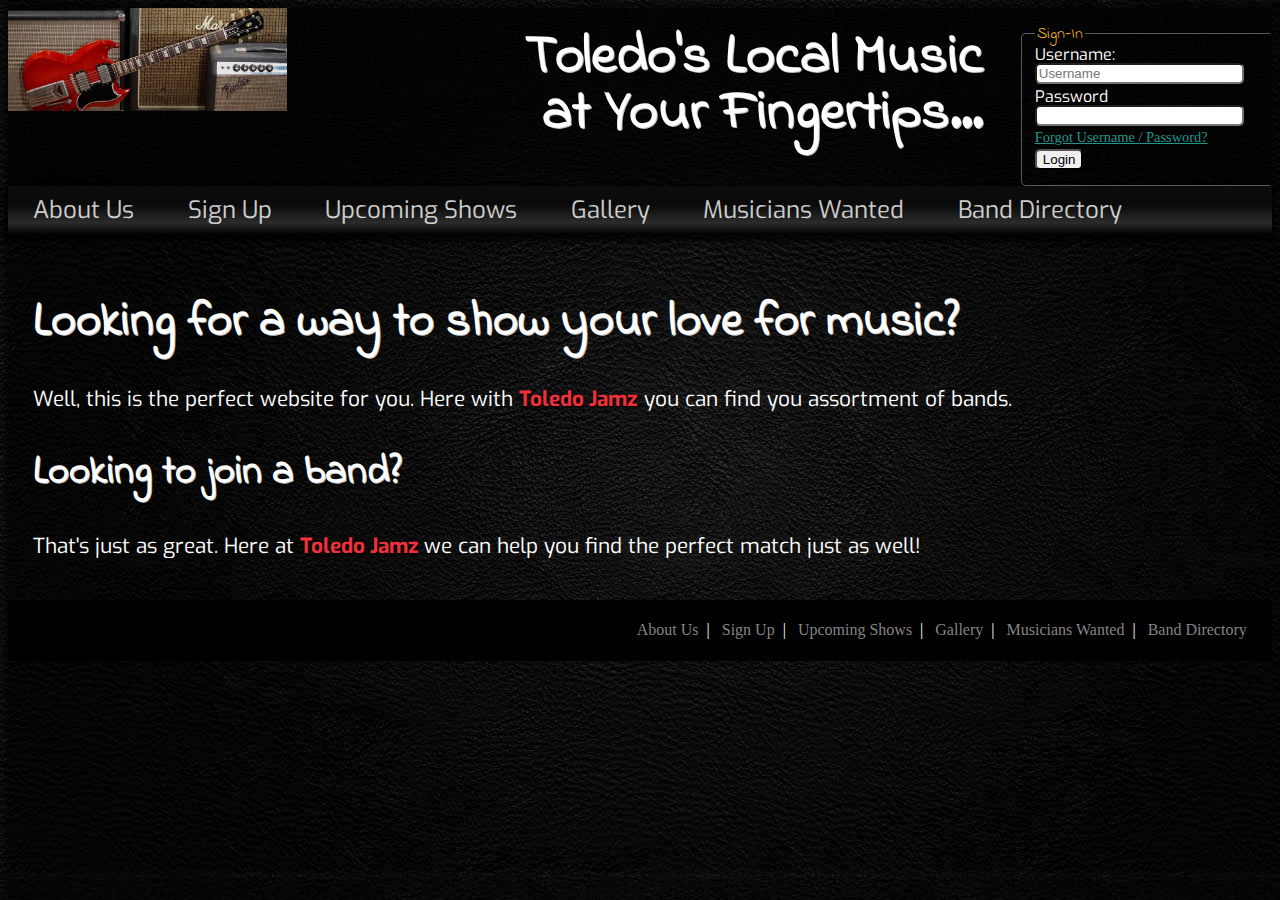
==== index.html @ e3028ca1 "Prototype" ====
<!DOCTYPE html>
<html lang="en">
	<head>
		<meta charset="utf-8">
		<title>Toledo Jamz. Your local music connection!</title>
		<meta name="description" content="Toledo's Local Music Connection">
		<meta name="author" content="Alyssa Spencer">
		<meta name="viewport" content="width=device-width, initial-scale=1.0">
		<link rel="stylesheet" href="css/style.css">
		<link href='http://fonts.googleapis.com/css?family=Indie+Flower|Exo:400,900' rel='stylesheet' type='text/css'>
	</head>
	<body>
		<header id="header">
			<div id="logo">
				<a href="index.html#about_us"><img src ="images/logo.jpg" alt="Toledo Jamz..." title="Toledo's local music connection!"/></a>
			</div> 
			<div id="slogan">
				<h2>Toledo's Local Music at Your Fingertips...</h2>
			</div>
			
			<div id="login">														
				<form name="login" action="index.html" method="post">
					<fieldset>
						<legend>Sign-In</legend>
						<label for="username">Username:</label>
						<input type="text" name="username" id="username" placeholder="Username"/>
						<label for="password">Password</label>
						<input type="password" name="password" id="password"/>
						<span>
							<a href="forgot_username.html">Forgot Username / Password?</a>
						</span>						
						<input type="submit" name="login_submit" value="Login" />
					</fieldset>
				</form>
			</div>
			<div class="clearFloat"></div>
		</header>					
		<div id="top_nav">	
			<nav>
				<ul>
					<li><a href="aboutus.html" title="About Us">About Us</a></li>						
					<li><a href="signup.html" title="Sign Up">Sign Up</a></li>
					<li><a href="upcomingshows.html" title="Upcoming Shows">Upcoming Shows</a></li>
					<li><a href="gallery.html" title="Gallery">Gallery</a></li>
					<li><a href="musicianswanted.html" title="Musicians Wanted">Musicians Wanted</a></li>
					<li><a href="banddirectory.html" title="Band Directory">Band Directory</a></li>
				</ul>
			</nav>
		</div>
			<h1> Looking for a way to show your love for music? </h1>
			<p> Well, this is the perfect website for you. Here with <strong>Toledo Jamz</strong> you can find you assortment of bands.</p>

			<h2>Looking to join a band?</h2>

			<p> That's just as great. Here at <strong> Toledo Jamz </strong> we can help you find the perfect match just as well! </p>
		<footer>
			<nav>
				<ul>
					<li><a href="aboutus.html" title="About Us">About Us</a>&nbsp;&nbsp;|&nbsp;&nbsp;</li>
					<li><a href="signup.html" title="Sign Up">Sign Up</a>&nbsp;&nbsp;|&nbsp;&nbsp;</li>
					<li><a href="upcomingshows.html" title="Upcoming Shows">Upcoming Shows</a>&nbsp;&nbsp;|&nbsp;&nbsp;</li>
					<li><a href="gallery.html" title="Gallery">Gallery</a>&nbsp;&nbsp;|&nbsp;&nbsp;</li>
					<li><a href="musicianswanted.html" title="Musicians Wanted">Musicians Wanted</a>&nbsp;&nbsp;|&nbsp;&nbsp;</li>
					<li><a href="banddirectory.html" title="Band Directory">Band Directory</a></li>
				</ul>
			</nav>
		</footer> 
	</body>
</html>
---- css/style.css ----
* http://meyerweb.com/eric/tools/css/reset/ 
v2.0 | 20110126
License:none (public domain)
*/
html,body,div,span,applet,object,iframe,
h1,h2,h3,h4,h5,h6,p,blockquote,pre,
a,abbr,acronym,address,big,cite,code,
del,dfn,em,img,ins,kbd,q,s,samp,
small,strike,strong,sub,sup,tt,var,
b,u,i,center,
dl,dt,dd,ol,ul,li,
fieldset,form,label,legend,
table,caption,tbody,tfoot,thead,tr,th,td,
article,aside,canvas,details,embed,
figure,figcaption,footer,header,hgroup,
menu,nav,output,ruby,section,summary,
time,mark,audio,video{margin:0;padding:0;border:0;font-size:100%;font:inherit;vertical-align:baseline;}
/* HTML5 display-role reset for older browsers */
article,aside,details,figcaption,figure,
footer,header,hgroup,menu,nav,section{display:block;}
body{line-height:1;color:#ffffff;background:#000 url('../images/black_leather.jpg') top left repeat fixed;}
ul{list-style:none;}
ol{text-align:justify;}
blockquote,q{quotes:none;}
blockquote:before,blockquote:after,
q:before,q:after{content:'';content:none;}
table{border-collapse:collapse;border-spacing:0;}
/******************************
END:CSS Reset
******************************/
img{max-width:100%;}
h1,h2,h3{font-family:'Indie Flower',cursive;margin:0 0 0 2%;text-shadow:1px 1px 0 #c1c1c1;}
h1{font-size:3em;}
h2{font-size:2.5em;}
h3{font-size:2em;}
p{font-family:'Exo',sans-serif;font-size:1.3em;text-indent:2%;margin:3% 0;line-height:1.5em;}
p.left{width:40%;margin-left:2%;}
p.right{float:right;width:40%;margin-right:6.5%}
header.right{float:right;margin-right:2%;}
hr{margin:0;color:rgba(255,255,255,.8);-webkit-box-shadow:0px 4px 4px 3px rgba(0,0,0,.6);box-shadow:0px 4px 4px 3px rgba(0,0,0,.6);}
em{color:#f48632;}
strong{color:#f0313b;text-shadow:1px 2px 2px #000;}
legend{font-family:'Indie Flower',cursive;color:#f4b132;margin-top:2%;background:none;}
fieldset{border:1px solid rgba(150,150,150,.6);border-right:none;-webkit-border-radius:5px 0px 0px 5px;border-radius:5px 0px 0px 5px;margin-top:7%;padding-left:5%;}
label{float:left;clear:both;font-family:'Exo',sans-serif;}
input,select{margin-bottom:2%;float:left;clear:both;-webkit-border-radius:5px;border-radius:5px;}

input[type="checkbox"]{clear:none;}
article{width:45%;margin:2%;}
section header{margin:5% 0 0 2%;}
aside{float:right;width:30%;padding:2%;margin:0 5%;}
#header{background:rgba(0,0,0,.5);overflow:hidden;}
#logo{width:22.083333333333%;margin:0;padding:0;float:left;}
#logo a img{opacity:.9;}
#slogan{width:57.916666666667%;float:left;margin:0;padding:0;}
#slogan h2{width:65%;float:right;text-align:right;margin:3% 5% 0 0;font-size:3.5em;}
#login{width:20%;float:left;margin:0;padding:0;}
#login input[type="text"],#login input[type="password"]{width:90%;}
#login span{float:left;clear:both;margin-bottom:2%;font-size:.9em;}
#login span a{color:#1f968d;}
#login span a:hover{color:#2d706c;text-decoration:none;}
#top_nav ul{width:98%;margin:0 0 5% 0;padding:1%;background:#000000;/* Old browsers */
background:-moz-linear-gradient(top,#000000 0%,#0c0c0c 1%,#0a0a0a 39%,#2b2b2b 75%,#000000 100%);/* FF3.6+ */
background:-webkit-gradient(linear,left top,left bottom,color-stop(0%,#000000),color-stop(1%,#0c0c0c),color-stop(39%,#0a0a0a),color-stop(75%,#2b2b2b),color-stop(100%,#000000));/* Chrome,Safari4+ */
background:-webkit-linear-gradient(top,#000000 0%,#0c0c0c 1%,#0a0a0a 39%,#2b2b2b 75%,#000000 100%);/* Chrome10+,Safari5.1+ */
background:-o-linear-gradient(top,#000000 0%,#0c0c0c 1%,#0a0a0a 39%,#2b2b2b 75%,#000000 100%);/* Opera 11.10+ */
background:-ms-linear-gradient(top,#000000 0%,#0c0c0c 1%,#0a0a0a 39%,#2b2b2b 75%,#000000 100%);/* IE10+ */
background:linear-gradient(top,#000000 0%,#0c0c0c 1%,#0a0a0a 39%,#2b2b2b 75%,#000000 100%);/* W3C */
filter:progid:DXImageTransform.Microsoft.gradient( startColorstr='#000000',endColorstr='#000000',GradientType=0 );/* IE6-9 */
-webkit-box-shadow:0px 4px 4px 3px rgba(0,0,0,.6);box-shadow:0px 4px 4px 3px rgba(0,0,0,.6);}
#top_nav ul li{display:inline;list-style-type:none;margin:0 2% 0 0;padding:0;font-family:'Exo',sans-serif;font-size:1.5em;}
#top_nav ul li a{color:rgba(255,255,255,.8);text-decoration:none;padding:0 1%;}
#top_nav ul li a:hover{background:rgba(255,255,255,.6);color:#f4b132;text-shadow:1px 1px 0 #000000;}
#about_us{height:700px;}
.page_section{height:875px;padding:0;margin:0 auto;width:100%;position:relative;border-bottom:1px solid rgba(0,0,0,0.4);}
.about_us_benefits{width:20%;float:left;margin:5% 0 5% 8%;}
.about_us_benefits li{font-family:'Exo',sans-serif;font-size:1em;}
.about_us_benefits h3{font-size:3em;font-weight:bold;text-decoration:underline;margin-left:0;}
#instruments_container{float:right;margin:0 10%;width:37.6875%;/*603px /1440px*/}
#musician_container{float:right;margin:2% 9% 0 0;width:19.444444444444%;}
#singer_container{float:right;margin:1% 8% 0 0;width:20.833333333333%;}
#sign_up{background:url('../images/black_mesh.jpg') top left no-repeat;padding:0;}
#sign_up h1,#sign_up h2{width:40%;}
#sign_up h1{margin-top:5.5%;}
#sign_up p.left{margin-left:5%;width:50%;position:relative;top:5%;}
#sign_up aside{float:left;margin:4.5% 10% 2.5% 5%;background:rgba(244,234,50,.3);position:relative;top:5%;left:-5%;z-index:1}
#sign_up #form_container{position:relative;width:17.2%;padding:1%;float:left;margin:4.5% 0 0 2%;background:rgba(31,150,141,.6);z-index:2;}
#form_container label{margin:1%;}
#form_container form input[type="text"],#form_container input[type="password"],select{width:98%;margin-bottom:6%;}
#form_container form input[type="submit"]{margin-top:6%;}
#form_container h3{font-size:2.2em;margin-bottom:8%;}
#upcoming_shows_gallery{background:url('../images/black_diamond.jpg') 0 0 repeat fixed;padding-top:3%;}
#upcoming_shows h1{margin-top:2%;}
#musicians_wanted_directory{height:675px;}
table{float:right;margin-right:2%;width:45%;clear:right;font-family:'Exo',sans-serif;text-align:center;font-size:1.5em;line-height:2em;background:rgba(255,255,255,.1);text-shadow:1px 1px 1px #000;overflow:hidden;}
.table_left{float:left;margin:0 0 0 2%;}
table tr:hover{background:rgba(255,255,255,.3);}
#upcoming_shows,#upcoming_shows_gallery h1{float:right;margin-right:2%;}
#upcoming_shows p{margin-top:-2%;}
#gallery_container{float:right;width:35.3%;margin-top:3%;margin-right:7%;}
#gallery_container ul li{float:left;margin:4% 1%;opacity:.7;}
#gallery_container ul li:hover{opacity:1;}
#gallery h1,#gallery h2{float:left;margin-left:2%;margin-top:2%;clear:both;}
#gallery p.left{float:left;clear:left;}
#band_directory table{float:left;margin-top:-20%;}
#band_directory p.right{float:right;clear:right;}
footer{width:100%;position:absolute;bottom:0;padding:.5% 0;background:rgba(0,0,0,.9);overflow:hidden;position:relative;z-index:3;}
footer span{color:rgba(255,255,255,.7);}
footer ul{float:right;margin-right:2%;}
footer ul li{display:inline;}
footer ul li a{color:rgba(150,150,150,.9);text-decoration:none;}
footer ul li a:hover{color:rgba(255,255,255,1);}
/***************************
Non-semantic effects
***************************/
.clearFloat{clear:both}
.dropshadow{-webkit-box-shadow:0px 4px 4px 3px rgba(0,0,0,.6);box-shadow:0px 4px 4px 3px rgba(0,0,0,.6);}
.rounded{-webkit-border-radius:5px;border-radius:5px;}
/***************************
Media Queries
***************************/
@media screen and (min-width:768px) and (max-width:1024px){#slogan h2{font-size:2em;}
#top_nav ul li{font-size:1.2em;}
p{font-size:1.1em;}
#gallery_container{width:55%;margin-right:0;}
table{font-size:1.1em;}
footer{font-size:.8em;}
#sign_up{height:800px;}

}
@media screen and (min-width:480px) and (max-width:767px){#slogan h2{font-size:2em;}
#top_nav ul li{font-size:1em;}
#instruments_container{width:50%;}
article{width:98%;margin:2% auto;}
.about_us_benefits{width:25%;margin-bottom:0;}
.about_us_benefits h3{font-size:1.4em;}
.about_us_benefits li{text-align:left;}
h1{font-size:2em;margin:8% 0 0 0;}
h2{font-size:1.8em;margin:0;}
#sign_up aside p{font-size:.8em;}
#sign_up label{font-size:.8em;}
table{float:left;width:98%;margin:2% auto;}
#upcoming_shows h1{width:100%;text-align:right;}
#upcoming_shows p.left{width:98%;margin:2% auto;}
#gallery_container{width:100%;margin:2% auto;float:none;clear:none;background:#ff0000;clear:both;}
#gallery p.left{width:98%;margin:0 auto;}
#gallery ul li{margin:3%;}
#musicians_wanted_directory p.left,#musicians_wanted_directory p.right{float:left;width:98%;padding:1%;margin:0 auto;}
#band_directory table{margin-top:0;}
p{font-size:1em;}
footer nav ul{display:none;}
#login label{font-size:.8em;}
#login span{display:none;}
#sign_up{height:700px;}

}
@media screen and (max-width:479px){article,p,p.left,p.right{font-size:.8em;width:90%;float:left;clear:both;}
p.left,p.right{margin-top:2%;}
#top_nav ul li{display:block;width:100%;margin-bottom:2%;}
#top_nav ul li a{width:98%;}
#about_us{height:700px;}
#sign_up{height:600px;}
#upcoming_shows_gallery{height:650px;}
#instruments_container,#musician_container,#singer_container{display:none;}
#login{float:right;width:40%;position:absolute;top:0;right:0;}
#logo{width:40%;clear:left;}
#slogan{width:60%;clear:left;margin-bottom:1%;}
#slogan h2{width:90%;font-size:1.4em;margin:1.5% 0;text-align:left;padding:0;}
.about_us_benefits{float:none;width:90%;}
#sign_up p.left{float:none;width:90%;}
#sign_up h1,#sign_up h2{width:90%;}
#sign_up h1{margin-top:15%;}
#sign_up #form_container{width:45%;}
#sign_up aside{margin-top:-.1%;}
#gallery_container{display:none;}
table{font-size:1em;margin-bottom:4%;}
footer{font-size:.8em;}
footer nav ul{display:none;}
table{width:90%;}
#band_directory table{margin-top:5%;}
}
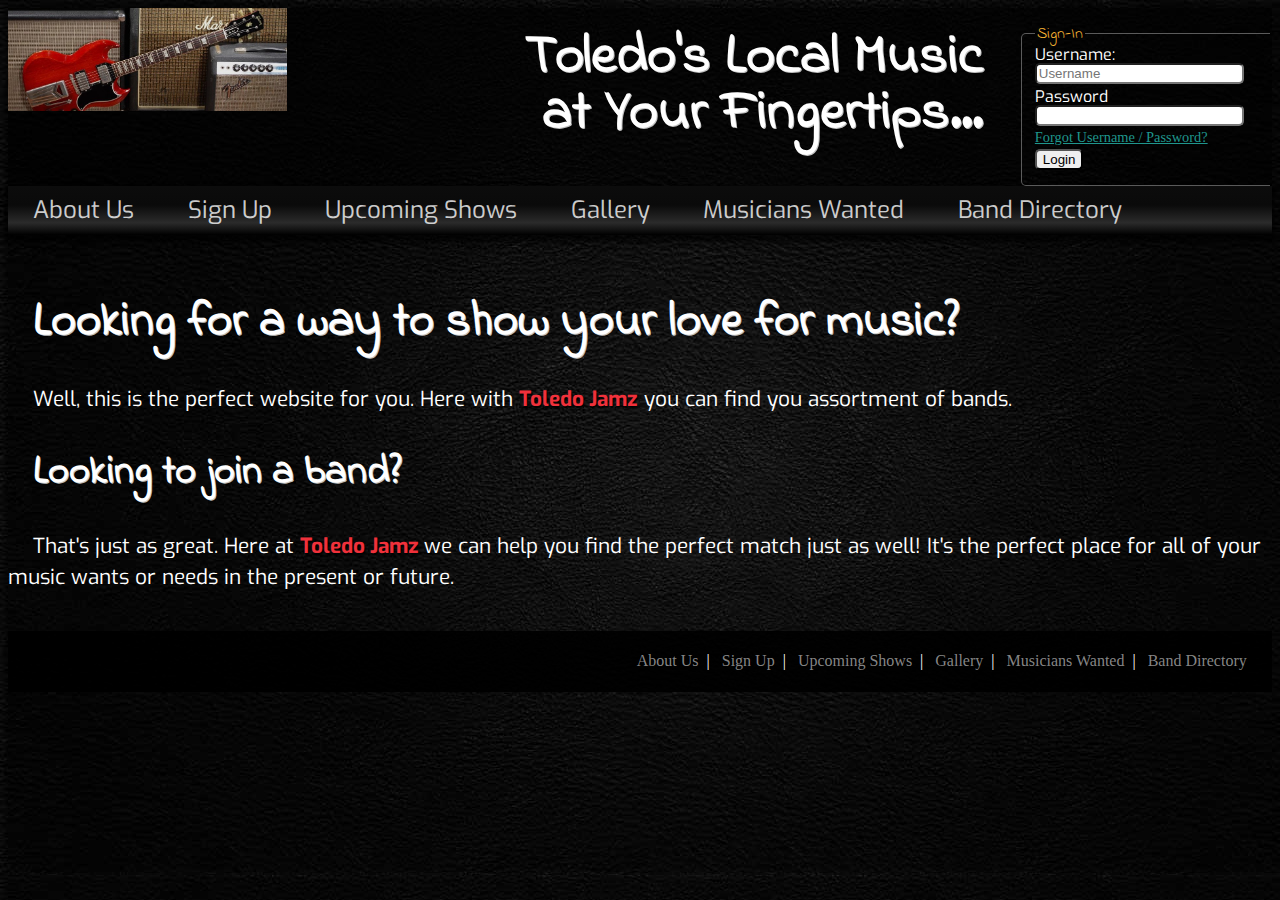
==== commit 12fcc36b: "Changes in files" ====
--- a/index.html
+++ b/index.html
@@ -8,11 +8,15 @@
 		<meta name="viewport" content="width=device-width, initial-scale=1.0">
 		<link rel="stylesheet" href="css/style.css">
 		<link href='http://fonts.googleapis.com/css?family=Indie+Flower|Exo:400,900' rel='stylesheet' type='text/css'>
+  		<link rel="stylesheet" href="css/main.css">
+  		<link rel="stylesheet" href="css/normalize.css">
+        <script src="js/modernizr.js"></script>
+        <script src="js/jquery.js"></script>
 	</head>
 	<body>
 		<header id="header">
 			<div id="logo">
-				<a href="index.html#about_us"><img src ="images/logo.jpg" alt="Toledo Jamz..." title="Toledo's local music connection!"/></a>
+				<a href="index.html"><img src ="images/logo.jpg" alt="Toledo Jamz..." title="Toledo's local music connection!"/></a>
 			</div> 
 			<div id="slogan">
 				<h2>Toledo's Local Music at Your Fingertips...</h2>
@@ -48,11 +52,12 @@
 			</nav>
 		</div>
 			<h1> Looking for a way to show your love for music? </h1>
-			<p> Well, this is the perfect website for you. Here with <strong>Toledo Jamz</strong> you can find you assortment of bands.</p>
+			<p> Well, this is the perfect website for you. Here with <strong>Toledo Jamz</strong> you can find you assortment of  bands.</p>
 
 			<h2>Looking to join a band?</h2>
 
-			<p> That's just as great. Here at <strong> Toledo Jamz </strong> we can help you find the perfect match just as well! </p>
+			<p> That's just as great. Here at <strong> Toledo Jamz </strong> we can help you find the perfect match just as well! It's the perfect place for all of your music wants or needs in the present or future.</p>
+
 		<footer>
 			<nav>
 				<ul>
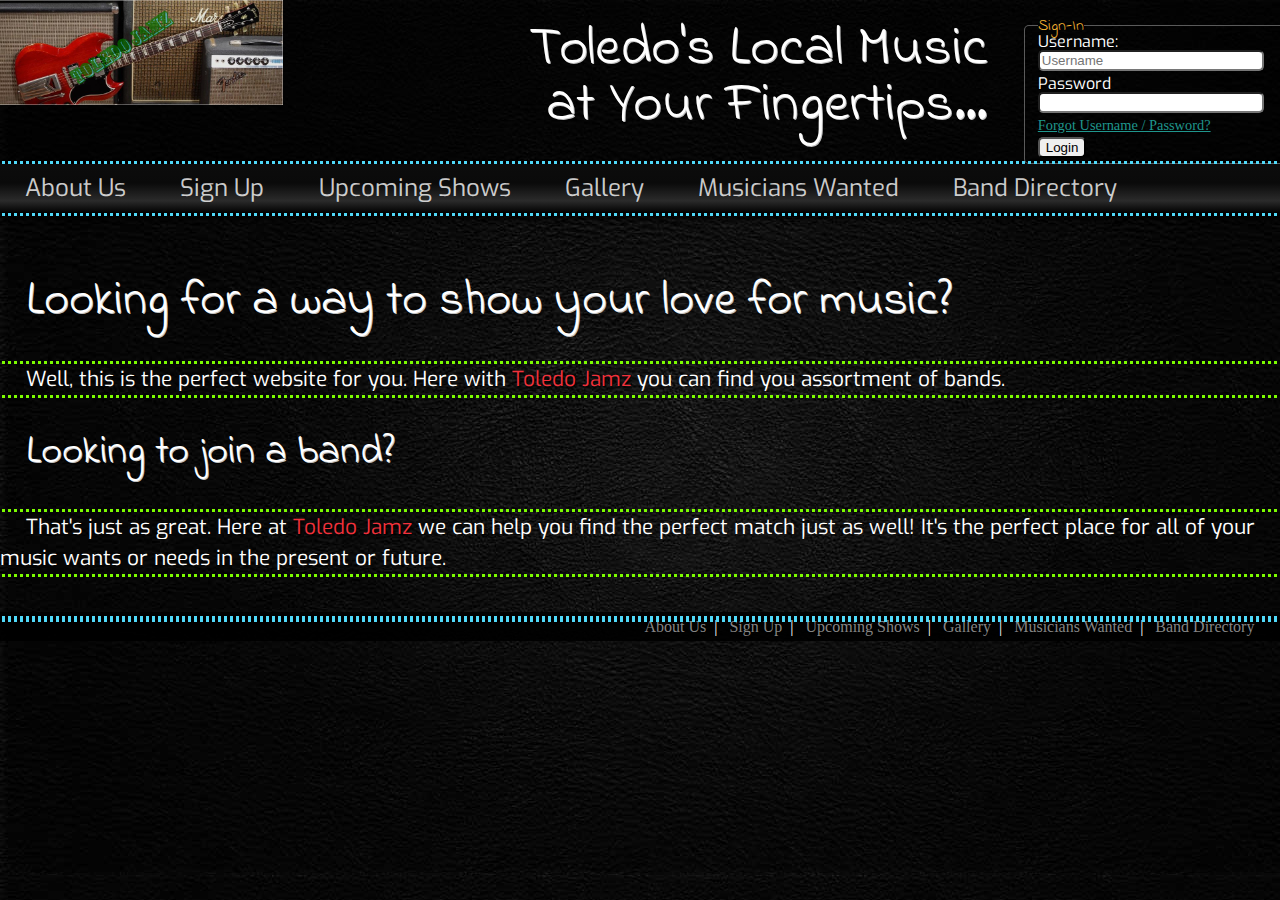
==== commit ca489f2f: "Project Updates" ====
--- a/index.html
+++ b/index.html
@@ -16,7 +16,7 @@
 	<body>
 		<header id="header">
 			<div id="logo">
-				<a href="index.html"><img src ="images/logo.jpg" alt="Toledo Jamz..." title="Toledo's local music connection!"/></a>
+				<a href="index.html"><img src ="images/logo.jpg" alt="Toledo Jamz..." title="Toledo's local music connection!"class="rotate"/></a>
 			</div> 
 			<div id="slogan">
 				<h2>Toledo's Local Music at Your Fingertips...</h2>
--- a/css/style.css
+++ b/css/style.css
@@ -1,7 +1,3 @@
-* http://meyerweb.com/eric/tools/css/reset/ 
-v2.0 | 20110126
-License:none (public domain)
-*/
 html,body,div,span,applet,object,iframe,
 h1,h2,h3,h4,h5,h6,p,blockquote,pre,
 a,abbr,acronym,address,big,cite,code,
@@ -29,6 +25,28 @@
 END:CSS Reset
 ******************************/
 img{max-width:100%;}
+.rotate{
+-webkit-transition-duration: 0.8s;
+-moz-transition-duration: 0.8s;
+-o-transition-duration: 0.8s;
+transition-duration: 0.8s;
+-webkit-transition-property: -webkit-transform;
+-moz-transition-property: -moz-transform;
+-o-transition-property: -o-transform;
+transition-property: transform;
+overflow:hidden;
+}
+
+.rotate:hover {
+-webkit-transform:rotate(360deg);
+-moz-transform:rotate(360deg);
+-o-transform:rotate(360deg);
+}
+
+nav {
+    outline-style: dotted;
+    outline-color: #50d9f9;
+}
 h1,h2,h3{font-family:'Indie Flower',cursive;margin:0 0 0 2%;text-shadow:1px 1px 0 #c1c1c1;}
 h1{font-size:3em;}
 h2{font-size:2.5em;}
@@ -36,6 +54,9 @@
 p{font-family:'Exo',sans-serif;font-size:1.3em;text-indent:2%;margin:3% 0;line-height:1.5em;}
 p.left{width:40%;margin-left:2%;}
 p.right{float:right;width:40%;margin-right:6.5%}
+p {outline-style: dotted;
+   outline-color: #7CFC00;
+}
 header.right{float:right;margin-right:2%;}
 hr{margin:0;color:rgba(255,255,255,.8);-webkit-box-shadow:0px 4px 4px 3px rgba(0,0,0,.6);box-shadow:0px 4px 4px 3px rgba(0,0,0,.6);}
 em{color:#f48632;}
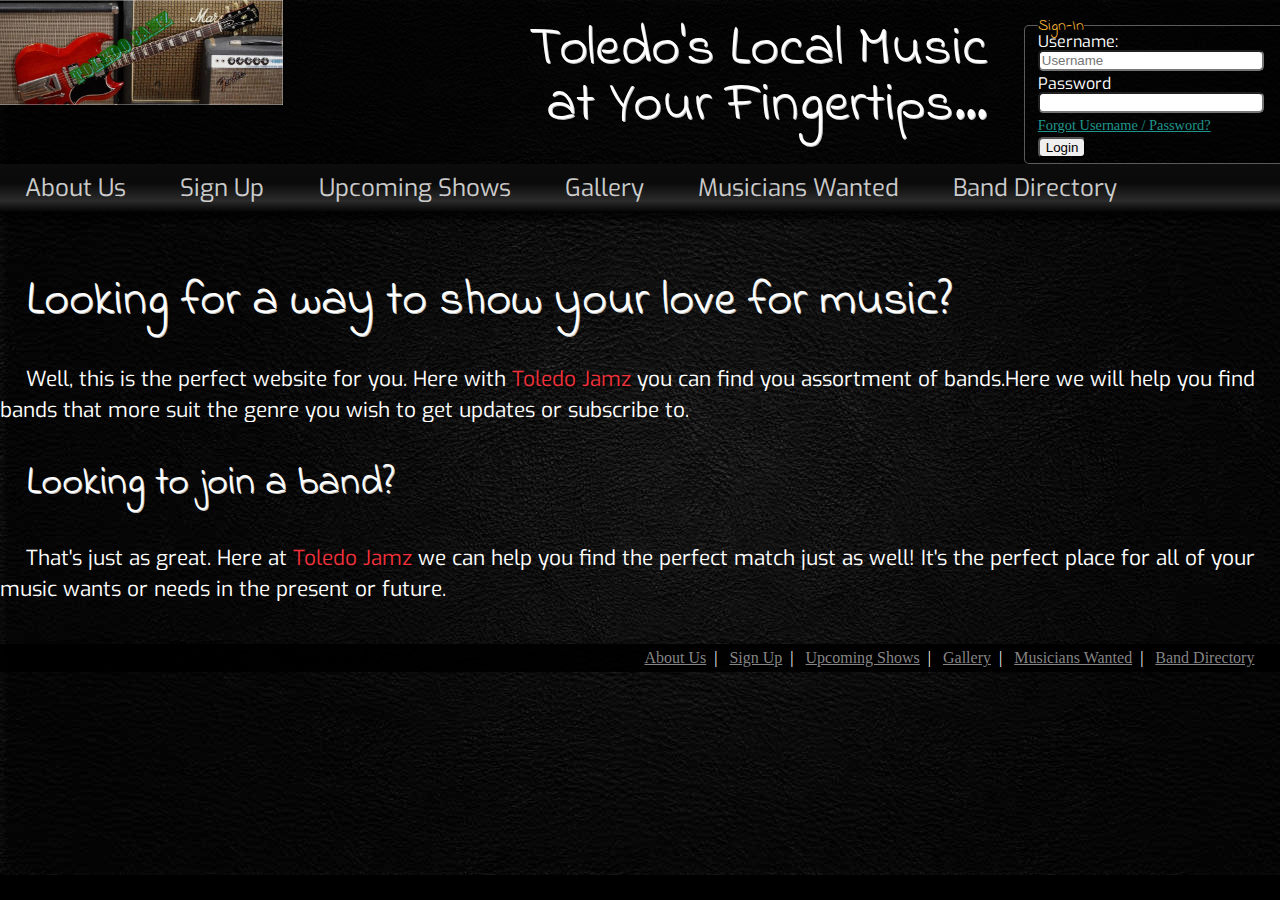
==== commit 1db03c9c: "Final Delivery" ====
--- a/index.html
+++ b/index.html
@@ -52,7 +52,7 @@
 			</nav>
 		</div>
 			<h1> Looking for a way to show your love for music? </h1>
-			<p> Well, this is the perfect website for you. Here with <strong>Toledo Jamz</strong> you can find you assortment of  bands.</p>
+			<p> Well, this is the perfect website for you. Here with <strong>Toledo Jamz</strong> you can find you assortment of  bands.Here we will help you find bands that more suit the genre you wish to get updates or subscribe to.</p>
 
 			<h2>Looking to join a band?</h2>
 
--- a/css/style.css
+++ b/css/style.css
@@ -1,202 +1,753 @@
-html,body,div,span,applet,object,iframe,
-h1,h2,h3,h4,h5,h6,p,blockquote,pre,
-a,abbr,acronym,address,big,cite,code,
-del,dfn,em,img,ins,kbd,q,s,samp,
-small,strike,strong,sub,sup,tt,var,
-b,u,i,center,
-dl,dt,dd,ol,ul,li,
-fieldset,form,label,legend,
-table,caption,tbody,tfoot,thead,tr,th,td,
-article,aside,canvas,details,embed,
-figure,figcaption,footer,header,hgroup,
-menu,nav,output,ruby,section,summary,
-time,mark,audio,video{margin:0;padding:0;border:0;font-size:100%;font:inherit;vertical-align:baseline;}
-/* HTML5 display-role reset for older browsers */
-article,aside,details,figcaption,figure,
-footer,header,hgroup,menu,nav,section{display:block;}
-body{line-height:1;color:#ffffff;background:#000 url('../images/black_leather.jpg') top left repeat fixed;}
-ul{list-style:none;}
-ol{text-align:justify;}
-blockquote,q{quotes:none;}
-blockquote:before,blockquote:after,
-q:before,q:after{content:'';content:none;}
-table{border-collapse:collapse;border-spacing:0;}
-/******************************
-END:CSS Reset
-******************************/
-img{max-width:100%;}
-.rotate{
--webkit-transition-duration: 0.8s;
--moz-transition-duration: 0.8s;
--o-transition-duration: 0.8s;
-transition-duration: 0.8s;
--webkit-transition-property: -webkit-transform;
--moz-transition-property: -moz-transform;
--o-transition-property: -o-transform;
-transition-property: transform;
-overflow:hidden;
+html, body, div, span, applet, object, iframe, h1, h2, h3, h4, h5, h6, p, blockquote, pre, a, abbr, acronym, address, big, cite, code, del, dfn, em, img, ins, kbd, q, s, samp, small, strike, strong, sub, sup, tt, var, b, u, i, center, dl, dt, dd, ol, ul, li, fieldset, form, label, legend, table, caption, tbody, tfoot, thead, tr, th, td, article, aside, canvas, details, embed, figure, figcaption, footer, header, hgroup, menu, nav, output, ruby, section, summary, time, mark, audio, video {
+	margin: 0;
+	padding: 0;
+	border: 0;
+	font-size: 100%;
+	font: inherit;
+	vertical-align: baseline;
+}
+
+article, aside, details, figcaption, figure, footer, header, hgroup, menu, nav, section {
+	display: block;
+}
+
+body {
+	line-height: 1;
+	color: $white;
+	background: $black url("../images/black_leather.jpg") top left repeat fixed;
+	height: 400px;
+	background-size: cover;
+	position: relative;
+	border-radius: 5px;
+}
+
+ul {
+	list-style: none;
+}
+
+ol {
+	text-align: justify;
+}
+
+blockquote, q {
+	quotes: none;
+}
+
+blockquote:before, blockquote:after, q:before, q:after {
+	content: '';
+	content: none;
+}
+
+table {
+	border-collapse: collapse;
+	border-spacing: 0;
+	float: right;
+	margin-right: 2%;
+	width: 45%;
+	clear: right;
+	font-family: Exo, sans-serif;
+	text-align: center;
+	font-size: 1.5em;
+	line-height: 2em;
+	background: $white_10;
+	text-shadow: 1px 1px 1px $black;
+	overflow: hidden;
+}
+
+img {
+	max-width: 100%;
+}
+
+.rotate {
+	transition-duration: 0.8s;
+	transition-property: transform;
+	overflow: hidden;
 }
 
 .rotate:hover {
--webkit-transform:rotate(360deg);
--moz-transform:rotate(360deg);
--o-transform:rotate(360deg);
-}
-
-nav {
-    outline-style: dotted;
-    outline-color: #50d9f9;
-}
-h1,h2,h3{font-family:'Indie Flower',cursive;margin:0 0 0 2%;text-shadow:1px 1px 0 #c1c1c1;}
-h1{font-size:3em;}
-h2{font-size:2.5em;}
-h3{font-size:2em;}
-p{font-family:'Exo',sans-serif;font-size:1.3em;text-indent:2%;margin:3% 0;line-height:1.5em;}
-p.left{width:40%;margin-left:2%;}
-p.right{float:right;width:40%;margin-right:6.5%}
-p {outline-style: dotted;
-   outline-color: #7CFC00;
-}
-header.right{float:right;margin-right:2%;}
-hr{margin:0;color:rgba(255,255,255,.8);-webkit-box-shadow:0px 4px 4px 3px rgba(0,0,0,.6);box-shadow:0px 4px 4px 3px rgba(0,0,0,.6);}
-em{color:#f48632;}
-strong{color:#f0313b;text-shadow:1px 2px 2px #000;}
-legend{font-family:'Indie Flower',cursive;color:#f4b132;margin-top:2%;background:none;}
-fieldset{border:1px solid rgba(150,150,150,.6);border-right:none;-webkit-border-radius:5px 0px 0px 5px;border-radius:5px 0px 0px 5px;margin-top:7%;padding-left:5%;}
-label{float:left;clear:both;font-family:'Exo',sans-serif;}
-input,select{margin-bottom:2%;float:left;clear:both;-webkit-border-radius:5px;border-radius:5px;}
-
-input[type="checkbox"]{clear:none;}
-article{width:45%;margin:2%;}
-section header{margin:5% 0 0 2%;}
-aside{float:right;width:30%;padding:2%;margin:0 5%;}
-#header{background:rgba(0,0,0,.5);overflow:hidden;}
-#logo{width:22.083333333333%;margin:0;padding:0;float:left;}
-#logo a img{opacity:.9;}
-#slogan{width:57.916666666667%;float:left;margin:0;padding:0;}
-#slogan h2{width:65%;float:right;text-align:right;margin:3% 5% 0 0;font-size:3.5em;}
-#login{width:20%;float:left;margin:0;padding:0;}
-#login input[type="text"],#login input[type="password"]{width:90%;}
-#login span{float:left;clear:both;margin-bottom:2%;font-size:.9em;}
-#login span a{color:#1f968d;}
-#login span a:hover{color:#2d706c;text-decoration:none;}
-#top_nav ul{width:98%;margin:0 0 5% 0;padding:1%;background:#000000;/* Old browsers */
-background:-moz-linear-gradient(top,#000000 0%,#0c0c0c 1%,#0a0a0a 39%,#2b2b2b 75%,#000000 100%);/* FF3.6+ */
-background:-webkit-gradient(linear,left top,left bottom,color-stop(0%,#000000),color-stop(1%,#0c0c0c),color-stop(39%,#0a0a0a),color-stop(75%,#2b2b2b),color-stop(100%,#000000));/* Chrome,Safari4+ */
-background:-webkit-linear-gradient(top,#000000 0%,#0c0c0c 1%,#0a0a0a 39%,#2b2b2b 75%,#000000 100%);/* Chrome10+,Safari5.1+ */
-background:-o-linear-gradient(top,#000000 0%,#0c0c0c 1%,#0a0a0a 39%,#2b2b2b 75%,#000000 100%);/* Opera 11.10+ */
-background:-ms-linear-gradient(top,#000000 0%,#0c0c0c 1%,#0a0a0a 39%,#2b2b2b 75%,#000000 100%);/* IE10+ */
-background:linear-gradient(top,#000000 0%,#0c0c0c 1%,#0a0a0a 39%,#2b2b2b 75%,#000000 100%);/* W3C */
-filter:progid:DXImageTransform.Microsoft.gradient( startColorstr='#000000',endColorstr='#000000',GradientType=0 );/* IE6-9 */
--webkit-box-shadow:0px 4px 4px 3px rgba(0,0,0,.6);box-shadow:0px 4px 4px 3px rgba(0,0,0,.6);}
-#top_nav ul li{display:inline;list-style-type:none;margin:0 2% 0 0;padding:0;font-family:'Exo',sans-serif;font-size:1.5em;}
-#top_nav ul li a{color:rgba(255,255,255,.8);text-decoration:none;padding:0 1%;}
-#top_nav ul li a:hover{background:rgba(255,255,255,.6);color:#f4b132;text-shadow:1px 1px 0 #000000;}
-#about_us{height:700px;}
-.page_section{height:875px;padding:0;margin:0 auto;width:100%;position:relative;border-bottom:1px solid rgba(0,0,0,0.4);}
-.about_us_benefits{width:20%;float:left;margin:5% 0 5% 8%;}
-.about_us_benefits li{font-family:'Exo',sans-serif;font-size:1em;}
-.about_us_benefits h3{font-size:3em;font-weight:bold;text-decoration:underline;margin-left:0;}
-#instruments_container{float:right;margin:0 10%;width:37.6875%;/*603px /1440px*/}
-#musician_container{float:right;margin:2% 9% 0 0;width:19.444444444444%;}
-#singer_container{float:right;margin:1% 8% 0 0;width:20.833333333333%;}
-#sign_up{background:url('../images/black_mesh.jpg') top left no-repeat;padding:0;}
-#sign_up h1,#sign_up h2{width:40%;}
-#sign_up h1{margin-top:5.5%;}
-#sign_up p.left{margin-left:5%;width:50%;position:relative;top:5%;}
-#sign_up aside{float:left;margin:4.5% 10% 2.5% 5%;background:rgba(244,234,50,.3);position:relative;top:5%;left:-5%;z-index:1}
-#sign_up #form_container{position:relative;width:17.2%;padding:1%;float:left;margin:4.5% 0 0 2%;background:rgba(31,150,141,.6);z-index:2;}
-#form_container label{margin:1%;}
-#form_container form input[type="text"],#form_container input[type="password"],select{width:98%;margin-bottom:6%;}
-#form_container form input[type="submit"]{margin-top:6%;}
-#form_container h3{font-size:2.2em;margin-bottom:8%;}
-#upcoming_shows_gallery{background:url('../images/black_diamond.jpg') 0 0 repeat fixed;padding-top:3%;}
-#upcoming_shows h1{margin-top:2%;}
-#musicians_wanted_directory{height:675px;}
-table{float:right;margin-right:2%;width:45%;clear:right;font-family:'Exo',sans-serif;text-align:center;font-size:1.5em;line-height:2em;background:rgba(255,255,255,.1);text-shadow:1px 1px 1px #000;overflow:hidden;}
-.table_left{float:left;margin:0 0 0 2%;}
-table tr:hover{background:rgba(255,255,255,.3);}
-#upcoming_shows,#upcoming_shows_gallery h1{float:right;margin-right:2%;}
-#upcoming_shows p{margin-top:-2%;}
-#gallery_container{float:right;width:35.3%;margin-top:3%;margin-right:7%;}
-#gallery_container ul li{float:left;margin:4% 1%;opacity:.7;}
-#gallery_container ul li:hover{opacity:1;}
-#gallery h1,#gallery h2{float:left;margin-left:2%;margin-top:2%;clear:both;}
-#gallery p.left{float:left;clear:left;}
-#band_directory table{float:left;margin-top:-20%;}
-#band_directory p.right{float:right;clear:right;}
-footer{width:100%;position:absolute;bottom:0;padding:.5% 0;background:rgba(0,0,0,.9);overflow:hidden;position:relative;z-index:3;}
-footer span{color:rgba(255,255,255,.7);}
-footer ul{float:right;margin-right:2%;}
-footer ul li{display:inline;}
-footer ul li a{color:rgba(150,150,150,.9);text-decoration:none;}
-footer ul li a:hover{color:rgba(255,255,255,1);}
-/***************************
-Non-semantic effects
-***************************/
-.clearFloat{clear:both}
-.dropshadow{-webkit-box-shadow:0px 4px 4px 3px rgba(0,0,0,.6);box-shadow:0px 4px 4px 3px rgba(0,0,0,.6);}
-.rounded{-webkit-border-radius:5px;border-radius:5px;}
-/***************************
-Media Queries
-***************************/
-@media screen and (min-width:768px) and (max-width:1024px){#slogan h2{font-size:2em;}
-#top_nav ul li{font-size:1.2em;}
-p{font-size:1.1em;}
-#gallery_container{width:55%;margin-right:0;}
-table{font-size:1.1em;}
-footer{font-size:.8em;}
-#sign_up{height:800px;}
-
-}
-@media screen and (min-width:480px) and (max-width:767px){#slogan h2{font-size:2em;}
-#top_nav ul li{font-size:1em;}
-#instruments_container{width:50%;}
-article{width:98%;margin:2% auto;}
-.about_us_benefits{width:25%;margin-bottom:0;}
-.about_us_benefits h3{font-size:1.4em;}
-.about_us_benefits li{text-align:left;}
-h1{font-size:2em;margin:8% 0 0 0;}
-h2{font-size:1.8em;margin:0;}
-#sign_up aside p{font-size:.8em;}
-#sign_up label{font-size:.8em;}
-table{float:left;width:98%;margin:2% auto;}
-#upcoming_shows h1{width:100%;text-align:right;}
-#upcoming_shows p.left{width:98%;margin:2% auto;}
-#gallery_container{width:100%;margin:2% auto;float:none;clear:none;background:#ff0000;clear:both;}
-#gallery p.left{width:98%;margin:0 auto;}
-#gallery ul li{margin:3%;}
-#musicians_wanted_directory p.left,#musicians_wanted_directory p.right{float:left;width:98%;padding:1%;margin:0 auto;}
-#band_directory table{margin-top:0;}
-p{font-size:1em;}
-footer nav ul{display:none;}
-#login label{font-size:.8em;}
-#login span{display:none;}
-#sign_up{height:700px;}
-
-}
-@media screen and (max-width:479px){article,p,p.left,p.right{font-size:.8em;width:90%;float:left;clear:both;}
-p.left,p.right{margin-top:2%;}
-#top_nav ul li{display:block;width:100%;margin-bottom:2%;}
-#top_nav ul li a{width:98%;}
-#about_us{height:700px;}
-#sign_up{height:600px;}
-#upcoming_shows_gallery{height:650px;}
-#instruments_container,#musician_container,#singer_container{display:none;}
-#login{float:right;width:40%;position:absolute;top:0;right:0;}
-#logo{width:40%;clear:left;}
-#slogan{width:60%;clear:left;margin-bottom:1%;}
-#slogan h2{width:90%;font-size:1.4em;margin:1.5% 0;text-align:left;padding:0;}
-.about_us_benefits{float:none;width:90%;}
-#sign_up p.left{float:none;width:90%;}
-#sign_up h1,#sign_up h2{width:90%;}
-#sign_up h1{margin-top:15%;}
-#sign_up #form_container{width:45%;}
-#sign_up aside{margin-top:-.1%;}
-#gallery_container{display:none;}
-table{font-size:1em;margin-bottom:4%;}
-footer{font-size:.8em;}
-footer nav ul{display:none;}
-table{width:90%;}
-#band_directory table{margin-top:5%;}
-}
+	-webkit-transform:rotate(360deg);
+	-moz-transform:rotate(360deg);
+	-o-transform:rotate(360deg);
+}
+
+h1, h2, h3 {
+	font-family: Indie Flower, cursive;
+	margin: 0 0 0 2%;
+	text-shadow: 1px 1px 0 #c1c1c1;
+}
+
+h1 {
+	font-size: 3em;
+}
+
+h2 {
+	font-size: 2.5em;
+}
+
+h3 {
+	font-size: 2em;
+}
+
+p {
+	font-family: Exo, sans-serif;
+	font-size: 1.3em;
+	text-indent: 2%;
+	margin: 3% 0;
+	line-height: 1.5em;
+	text-align: left;
+}
+
+p.left {
+	width: 40%;
+	margin-left: 2%;
+}
+
+p.right {
+	float: right;
+	width: 40%;
+	margin-right: 6.5%;
+}
+
+header.right {
+	float: right;
+	margin-right: 2%;
+}
+
+hr {
+	margin: 0;
+	color: $white_80;
+	box-shadow: 0 4px 4px 3px $black_60;
+}
+
+em {
+	color: #f48632;
+}
+
+strong {
+	color: #f0313b;
+	text-shadow: 1px 2px 2px $black;
+}
+
+legend {
+	font-family: Indie Flower, cursive;
+	color: #f4b132;
+	margin-top: 2%;
+	background: none;
+}
+
+fieldset {
+	border: 1px solid rgba(150,150,150,.6);
+	border-right: none;
+	border-radius: 5px 0 0 5px;
+	margin-top: 7%;
+	padding-left: 5%;
+}
+
+label {
+	float: left;
+	clear: both;
+	font-family: Exo, sans-serif;
+}
+
+input, select {
+	margin-bottom: 2%;
+	float: left;
+	clear: both;
+	border-radius: 5px;
+}
+
+input[type="checkbox"] {
+	clear: none;
+}
+
+article {
+	width: 45%;
+	margin: 2%;
+}
+
+section header {
+	margin: 5% 0 0 2%;
+}
+
+aside {
+	float: right;
+	width: 30%;
+	padding: 2%;
+	margin: 0 5%;
+}
+
+#header {
+	background: $black_50;
+	overflow: hidden;
+}
+
+#logo {
+	width: 22.083333333333%;
+	margin: 0;
+	padding: 0;
+	float: left;
+}
+
+#logo a img {
+	opacity: .9;
+}
+
+#slogan {
+	width: 57.916666666667%;
+	float: left;
+	margin: 0;
+	padding: 0;
+}
+
+#slogan h2 {
+	width: 65%;
+	float: right;
+	text-align: right;
+	margin: 3% 5% 0 0;
+	font-size: 3.5em;
+}
+
+#login {
+	width: 20%;
+	float: left;
+	margin: 0;
+	padding: 0;
+}
+
+#login input[type="text"], #login input[type="password"] {
+	width: 90%;
+}
+
+#login span {
+	float: left;
+	clear: both;
+	margin-bottom: 2%;
+	font-size: .9em;
+}
+
+#login span a {
+	color: #1f968d;
+}
+
+#login span a:hover {
+	color: #2d706c;
+	text-decoration: none;
+}
+
+#top_nav ul {
+	width: 98%;
+	margin: 0 0 5% 0;
+	padding: 1%;
+	background: $black;
+	background: linear-gradient(top,$black 0,#0a0a0a 1%,#0a0a0a 39%,#2b2b2b 75%,$black 100%);
+	filter: progid:DXImageTransform.Microsoft.gradient(startColorstr='$black',endColorstr='$black',GradientType=0 );
+	box-shadow: 0 4px 4px 3px $black_60;
+}
+
+#top_nav ul li {
+	display: inline;
+	list-style-type: none;
+	margin: 0 2% 0 0;
+	padding: 0;
+	font-family: Exo, sans-serif;
+	font-size: 1.5em;
+}
+
+#top_nav ul li a {
+	color: $white_80;
+	text-decoration: none;
+	padding: 0 1%;
+}
+
+#top_nav ul li a:hover {
+	background: $white_60;
+	color: #f4b132;
+	text-shadow: 1px 1px 0 $black;
+}
+
+#about_us {
+	height: 700px;
+}
+
+.page_section {
+	height: 875px;
+	padding: 0;
+	margin: 0 auto;
+	width: 100%;
+	position: relative;
+	border-bottom: 1px solid $black_40;
+}
+
+.about_us_benefits {
+	width: 20%;
+	float: left;
+	margin: 5% 0 5% 8%;
+}
+
+.about_us_benefits li {
+	font-family: Exo, sans-serif;
+	font-size: 1em;
+}
+
+.about_us_benefits h3 {
+	font-size: 3em;
+	font-weight: bold;
+	text-decoration: underline;
+	margin-left: 0;
+}
+
+#instruments_container {
+	float: right;
+	margin: 0 10%;
+	width: 37.6875%;
+}
+
+#musician_container {
+	float: right;
+	margin: 2% 9% 0 0;
+	width: 19.444444444444%;
+}
+
+#singer_container {
+	float: right;
+	margin: 1% 8% 0 0;
+	width: 20.833333333333%;
+}
+
+#sign_up {
+	background: url("../images/black_mesh.jpg") top left no-repeat;
+	padding: 0;
+}
+
+#sign_up h1, #sign_up h2 {
+	width: 40%;
+}
+
+#sign_up h1 {
+	margin-top: 5.5%;
+}
+
+#sign_up p.left {
+	margin-left: 5%;
+	width: 50%;
+	position: relative;
+	top: 5%;
+}
+
+#sign_up aside {
+	float: left;
+	margin: 4.5% 10% 2.5% 5%;
+	background: rgba(244,234,50,.3);
+	position: relative;
+	top: 5%;
+	left: -5%;
+	z-index: 1;
+}
+
+#sign_up #form_container {
+	position: relative;
+	width: 17.2%;
+	padding: 1%;
+	float: left;
+	margin: 4.5% 0 0 2%;
+	background: rgba(31,150,141,.6);
+	z-index: 2;
+}
+
+#form_container label {
+	margin: 1%;
+}
+
+#form_container form input[type="text"], #form_container input[type="password"], select {
+	width: 98%;
+	margin-bottom: 6%;
+}
+
+#form_container form input[type="submit"] {
+	margin-top: 6%;
+}
+
+#form_container h3 {
+	font-size: 2.2em;
+	margin-bottom: 8%;
+}
+
+#upcoming_shows_gallery {
+	background: url("../images/black_diamond.jpg") 0 0 repeat fixed;
+	padding-top: 3%;
+}
+
+#upcoming_shows h1 {
+	margin-top: 2%;
+}
+
+#musicians_wanted_directory {
+	height: 675px;
+}
+
+.table_left {
+	float: left;
+	margin: 0 0 0 2%;
+}
+
+table tr:hover {
+	background: $white_30;
+}
+
+#upcoming_shows, #upcoming_shows_gallery h1 {
+	float: right;
+	margin-right: 2%;
+}
+
+#upcoming_shows p {
+	margin-top: -2%;
+}
+
+#gallery_container {
+	float: right;
+	width: 35.3%;
+	margin-top: 3%;
+	margin-right: 7%;
+}
+
+#gallery_container ul li {
+	float: left;
+	margin: 4% 1%;
+	opacity: .7;
+}
+
+#gallery_container ul li:hover {
+	opacity: 1;
+}
+
+#gallery h1, #gallery h2 {
+	float: left;
+	margin-left: 2%;
+	margin-top: 2%;
+	clear: both;
+}
+
+#gallery p.left {
+	float: left;
+	clear: left;
+}
+
+#band_directory table {
+	float: left;
+	margin-top: -20%;
+}
+
+#band_directory p.right {
+	float: right;
+	clear: right;
+}
+
+footer {
+	width: 100%;
+	position: absolute;
+	bottom: 0;
+	padding: .5% 0;
+	background: $black_90;
+	overflow: hidden;
+	position: relative;
+	z-index: 3;
+}
+
+footer span {
+	color: $white_70;
+}
+
+footer ul {
+	float: right;
+	margin-right: 2%;
+}
+
+footer ul li {
+	display: inline;
+}
+
+footer ul li a {
+	color: rgba(150,150,150,.9);
+	text-decoration: none;
+}
+
+footer ul li a:hover {
+	color: $white_100;
+}
+
+.clearFloat {
+	clear: both;
+}
+
+.dropshadow {
+	box-shadow: 0 4px 4px 3px $black_60;
+}
+
+.rounded {
+	border-radius: 5px;
+}
+
+@media screen and (min-width:768px) and (max-width:1024px) {
+	#slogan h2 {
+		font-size: 2em;
+	}
+
+	#top_nav ul li {
+		font-size: 1.2em;
+	}
+
+	p {
+		font-size: 1.1em;
+	}
+
+	#gallery_container {
+		width: 55%;
+		margin-right: 0;
+	}
+
+	table {
+		font-size: 1.1em;
+	}
+
+	footer {
+		font-size: .8em;
+	}
+
+	#sign_up {
+		height: 800px;
+	}
+
+}
+
+@media screen and (min-width:480px) and (max-width:767px) {
+	#slogan h2 {
+		font-size: 2em;
+	}
+
+	#top_nav ul li {
+		font-size: 1em;
+	}
+
+	#instruments_container {
+		width: 50%;
+	}
+
+	article {
+		width: 98%;
+		margin: 2% auto;
+	}
+
+	.about_us_benefits {
+		width: 25%;
+		margin-bottom: 0;
+	}
+
+	.about_us_benefits h3 {
+		font-size: 1.4em;
+	}
+
+	.about_us_benefits li {
+		text-align: left;
+	}
+
+	h1 {
+		font-size: 2em;
+		margin: 8% 0 0;
+	}
+
+	h2 {
+		font-size: 1.8em;
+		margin: 0;
+	}
+
+	#sign_up aside p {
+		font-size: .8em;
+	}
+
+	#sign_up label {
+		font-size: .8em;
+	}
+
+	table {
+		float: left;
+		width: 98%;
+		margin: 2% auto;
+	}
+
+	#upcoming_shows h1 {
+		width: 100%;
+		text-align: right;
+	}
+
+	#upcoming_shows p.left {
+		width: 98%;
+		margin: 2% auto;
+	}
+
+	#gallery_container {
+		width: 100%;
+		margin: 2% auto;
+		float: none;
+		clear: none;
+		background: $red;
+		clear: both;
+	}
+
+	#gallery p.left {
+		width: 98%;
+		margin: 0 auto;
+	}
+
+	#gallery ul li {
+		margin: 3%;
+	}
+
+	#musicians_wanted_directory p.left, #musicians_wanted_directory p.right {
+		float: left;
+		width: 98%;
+		padding: 1%;
+		margin: 0 auto;
+	}
+
+	#band_directory table {
+		margin-top: 0;
+	}
+
+	p {
+		font-size: 1em;
+	}
+
+	footer nav ul {
+		display: none;
+	}
+
+	#login label {
+		font-size: .8em;
+	}
+
+	#login span {
+		display: none;
+	}
+
+	#sign_up {
+		height: 700px;
+	}
+
+}
+
+@media screen and (max-width:479px) {
+	article, p, p.left, p.right {
+		font-size: .8em;
+		width: 90%;
+		float: left;
+		clear: both;
+	}
+
+	p.left, p.right {
+		margin-top: 2%;
+	}
+
+	#top_nav ul li {
+		display: block;
+		width: 100%;
+		margin-bottom: 2%;
+	}
+
+	#top_nav ul li a {
+		width: 98%;
+	}
+
+	#about_us {
+		height: 700px;
+	}
+
+	#sign_up {
+		height: 600px;
+	}
+
+	#upcoming_shows_gallery {
+		height: 650px;
+	}
+
+	#instruments_container, #musician_container, #singer_container {
+		display: none;
+	}
+
+	#login {
+		float: right;
+		width: 40%;
+		position: absolute;
+		top: 0;
+		right: 0;
+	}
+
+	#logo {
+		width: 40%;
+		clear: left;
+	}
+
+	#slogan {
+		width: 60%;
+		clear: left;
+		margin-bottom: 1%;
+	}
+
+	#slogan h2 {
+		width: 90%;
+		font-size: 1.4em;
+		margin: 1.5% 0;
+		text-align: left;
+		padding: 0;
+	}
+
+	.about_us_benefits {
+		float: none;
+		width: 90%;
+	}
+
+	#sign_up p.left {
+		float: none;
+		width: 90%;
+	}
+
+	#sign_up h1, #sign_up h2 {
+		width: 90%;
+	}
+
+	#sign_up h1 {
+		margin-top: 15%;
+	}
+
+	#sign_up #form_container {
+		width: 45%;
+	}
+
+	#sign_up aside {
+		margin-top: -.1%;
+	}
+
+	#gallery_container {
+		display: none;
+	}
+
+	table {
+		font-size: 1em;
+		margin-bottom: 4%;
+		width: 90%;
+	}
+
+	footer {
+		font-size: .8em;
+	}
+
+	footer nav ul {
+		display: none;
+		hover: yellow;
+	}
+
+	#band_directory table {
+		margin-top: 5%;
+	}
+
+}
+
